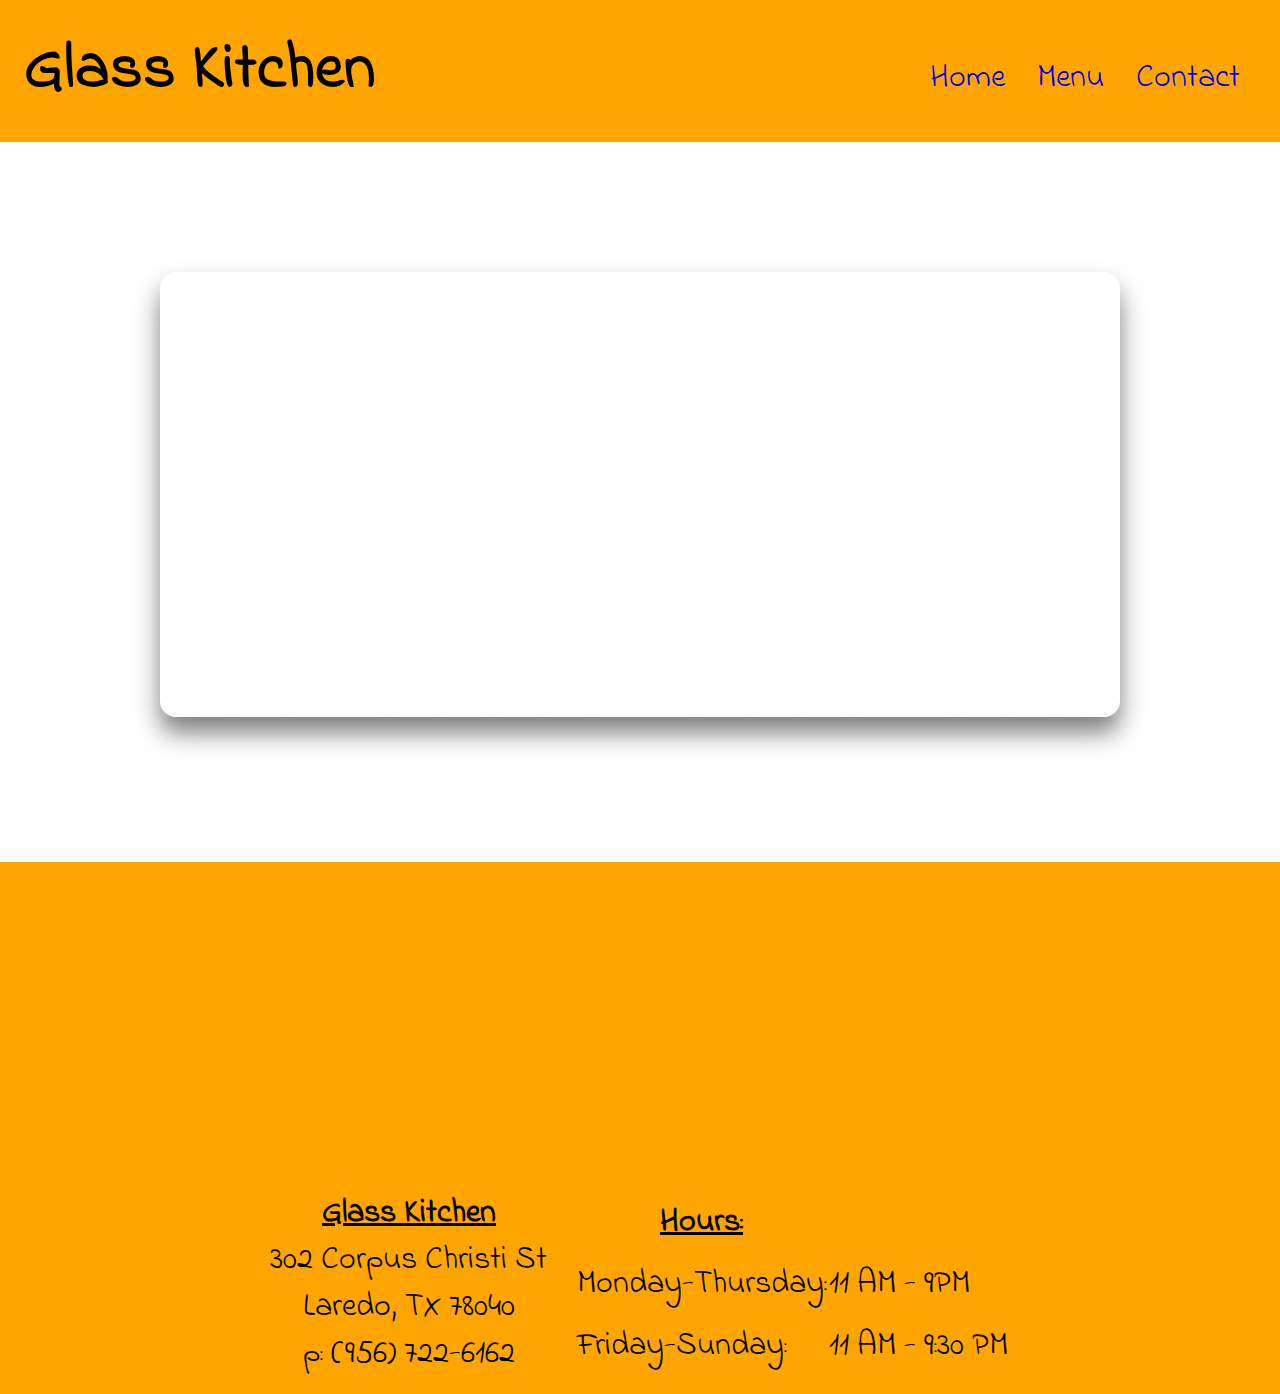
==== docs/index.html @ 50234efc "Uploading All Files" ====
<!DOCTYPE html>
<html lang="en">
  <head>
    <meta charset="UTF-8" />
    <meta name="viewport" content="width=device-width, initial-scale=1.0" />
    <title>Glass Kitchen</title>
    <link rel="stylesheet" href="Styling/homestyle.css" />
    <link rel="preconnect" href="https://fonts.googleapis.com" />
    <link rel="preconnect" href="https://fonts.gstatic.com" crossorigin />
    <link
      href="https://fonts.googleapis.com/css2?family=Indie+Flower&display=swap"
      rel="stylesheet"
    />
  </head>
  <body class="page-container">
    <header class="header-container">
      <h1 class="header-element">Glass Kitchen</h1>
      <nav class="nav-container">
        <ul class="li-container">
          <li class="li-element">
            <a class="li-link-text" href="index.html">Home</a>
          </li>
          <li class="li-element">
            <a class="li-link-text" href="menu.html">Menu</a>
          </li>
          <li class="li-element">
            <a class="li-link-text" href="contact.html">Contact</a>
          </li>
        </ul>
      </nav>
    </header>
    <main class="main-content-container">
      <section class="intro-container">
        <p class="intro-text">
          Welcome to Glass Kitchen, where culinary excellence meets comfort
          food! Known for our perfectly cooked burgers and the best fries in
          town, we pride ourselves on using fresh ingredients to create
          mouthwatering dishes. Don't miss our fan-favorite Cowboy Bites,
          delivering just the right amount of kick. Join us for a delightful
          dining experience that keeps our guests coming back for more!
        </p>
      </section>
    </main>
    <footer class="footer-container">
      <iframe
        src="https://www.google.com/maps/embed?pb=!1m18!1m12!1m3!1d3538.7341124764284!2d-99.49622822287814!3d27.508643376297073!2m3!1f0!2f0!3f0!3m2!1i1024!2i768!4f13.1!3m3!1m2!1s0x8661217db6039c0f%3A0xba143094b5876095!2sGlass%20Kitchen!5e0!3m2!1sen!2sus!4v1727535590575!5m2!1sen!2sus"
        width="700"
        height="280"
        style="border: 0"
        allowfullscreen=""
        loading="lazy"
        referrerpolicy="no-referrer-when-downgrade"
        class="google-map"
      ></iframe>
      <div class="miscellaneous-info">
        <div class="address-container">
          <h4 class="address-header-text">Glass Kitchen</h4>
          <p class="address-location-text">
            302 Corpus Christi St <br />
            Laredo, TX 78040 <br />
            p: (956) 722-6162
          </p>
        </div>
        <table class="hours-of-op-container">
          <tr class="hours-row">
            <th class="hours-header-text">Hours:</th>
          </tr>
          <tr class="days-row">
            <td class="days-text">Monday-Thursday:</td>
            <td class="days-text">11 AM - 9PM</td>
          </tr>
          <tr class="days-row">
            <td class="days-text">Friday-Sunday:</td>
            <td class="days-text">11 AM - 9:30 PM</td>
          </tr>
        </table>
      </div>
    </footer>
  </body>
</html>
---- docs/Styling/homestyle.css ----
* {
  margin: 0;
  padding: 0;
  box-sizing: border-box;
  font-family: "Indie Flower", sans-serif;
}
body {
  background-image: url(burger.jpg);
  background-repeat: no-repeat;
  background-size: cover;
  min-height: 100vh;
}
.header-container {
  display: flex;
  justify-content: space-between;
  align-items: baseline; /*centers text horizontally*/
  background-color: orange;
  padding: 1.5rem;
}
.header-element {
  font-size: 4rem;
}
.nav-container {
  display: flex;
  justify-content: space-between;
}
.li-container {
  list-style-type: none;
  display: flex;
}
.li-element {
  margin: 1rem;
}
.li-link-text {
  text-decoration: none;
  font-size: 2rem;
}
.main-content-container {
  /* background-image: url(burger.jpg);
  background-repeat: no-repeat; */
  padding-bottom: 1rem;
  display: flex;
  flex-direction: column;
  justify-content: center;
  align-items: center;
  margin-bottom: 0rem;
  height: 80vh;
}
.intro-container {
  width: 75%;
  margin-bottom: 0;
}
.intro-text {
  margin-bottom: 0;
}
/* .page-container {
  background: linear-gradient(rgba(0, 0, 0, 0.8), rgba(0, 0, 0, 0.2)),
    url(burger.JPG);
} */
.intro-text {
  color: white;
  font-size: 2.5rem;
  background: linear-gradient(
    135deg,
    rgba(255, 255, 255, 0.1),
    rgba(255, 255, 255, 0)
  );
  backdrop-filter: blur(1rem);
  -webkit-backdrop-filter: blur(1rem);
  border-radius: 1rem;
  border: 1rem solid rgba(255, 255, 255, 0.18);
  box-shadow: 0 1rem 1.5rem 0 rgba(0, 0, 0, 0.5);
}
.footer-container {
  background-color: orange;
  position: relative;
  display: flex;
  flex-direction: column;
  justify-content: center;
  align-items: center;
  padding-top: 2rem;
  bottom: 0rem;
}

.google-map {
  border-radius: 1rem;
  width: 35%;
}

.miscellaneous-info {
  display: flex;
  padding: 1rem;
}
.address-header-text,
.hours-header-text {
  text-decoration: underline;
  font-size: 2rem;
}
.address-container {
  margin-right: 1cap;
  text-align: center;
}
.hours-of-op-container {
  margin-left: 1rem;
}
.address-location-text,
.days-text {
  font-size: 2rem;
}

@media (max-width: 900px) {
  .footer-container .google-map {
    width: 75%;
  }
  .header-container {
    display: flex;
    flex-direction: column;
    justify-content: space-between;
    align-items: center; /*centers text horizontally*/
    background-color: orange;
    padding: 1.5rem;
  }
  .header-element {
    text-align: center;
  }
  .intro-text {
    font-size: 2rem;
  }
  .address-location-text,
  .days-text {
    font-size: 1rem;
  }
  .address-header-text,
  .hours-header-text {
    font-size:1.5rem;
  }
  .address-location-text,
  .days-text {
    font-size: 1rem;
  }
}

@media (max-width: 600px) {
  .footer-container .google-map {
    width: 75%;
  }
  .header-container {
    display: flex;
    flex-direction: column;
    justify-content: space-between;
    align-items: center; /*centers text horizontally*/
    background-color: orange;
    padding: 1.5rem;
  }
  .main-content-container {
    height: 150vh;
  }
  .address-header-text,
  .hours-header-text {
    font-size:1.5rem;
  }
  .address-location-text,
  .days-text {
    font-size: 1rem;
  }
}
@media (max-width: 376px) {
  .main-content-container {
    height: 200vh;
  }
  .address-header-text,
  .hours-header-text {
    font-size:1.5rem;
  }
  .address-location-text,
  .days-text {
    font-size: 1rem;
  }
}
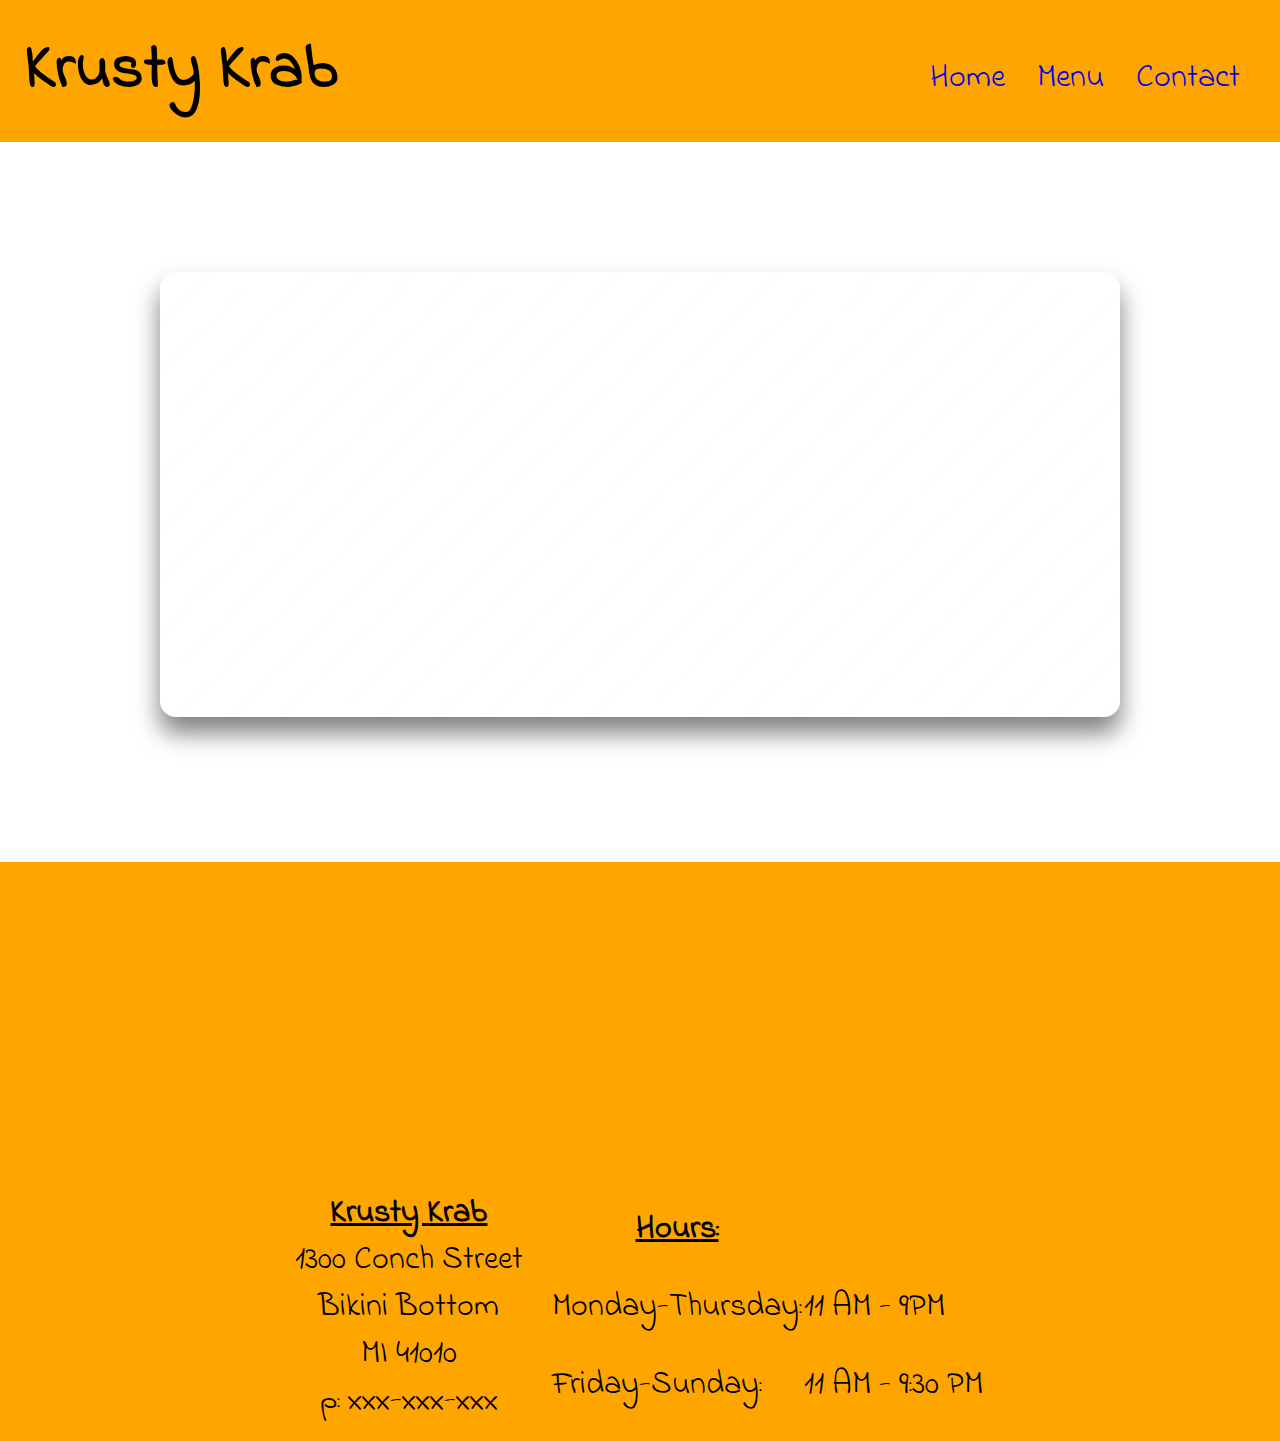
==== commit d13acf93: "Replacing with correct names and adding img" ====
--- a/docs/index.html
+++ b/docs/index.html
@@ -3,7 +3,7 @@
   <head>
     <meta charset="UTF-8" />
     <meta name="viewport" content="width=device-width, initial-scale=1.0" />
-    <title>Glass Kitchen</title>
+    <title>Krusty Krab</title>
     <link rel="stylesheet" href="Styling/homestyle.css" />
     <link rel="preconnect" href="https://fonts.googleapis.com" />
     <link rel="preconnect" href="https://fonts.gstatic.com" crossorigin />
@@ -14,7 +14,7 @@
   </head>
   <body class="page-container">
     <header class="header-container">
-      <h1 class="header-element">Glass Kitchen</h1>
+      <h1 class="header-element">Krusty Krab</h1>
       <nav class="nav-container">
         <ul class="li-container">
           <li class="li-element">
@@ -32,7 +32,7 @@
     <main class="main-content-container">
       <section class="intro-container">
         <p class="intro-text">
-          Welcome to Glass Kitchen, where culinary excellence meets comfort
+          Welcome to the Krusty Krab, where culinary excellence meets comfort
           food! Known for our perfectly cooked burgers and the best fries in
           town, we pride ourselves on using fresh ingredients to create
           mouthwatering dishes. Don't miss our fan-favorite Cowboy Bites,
@@ -42,8 +42,18 @@
       </section>
     </main>
     <footer class="footer-container">
+      <!--<iframe
+        src="https://www.google.com/maps/embed?pb=!1m18!1m12!1m3!1d3538.7341124764284!2d-99.49622822287814!3d27.508643376297073!2m3!1f0!2f0!3f0!3m2!1i1024!2i768!4f13.1!3m3!1m2!1s0x8661217db6039c0f%3A0xba143094b5876095!2sGlass%20Kitchen!5e0!3m2!1sen!2sus!4v1727535590575!5m2!1sen!2sus"
+        width="700"
+        height="280"
+        style="border: 0"
+        allowfullscreen=""
+        loading="lazy"
+        referrerpolicy="no-referrer-when-downgrade"
+        class="google-map"
+      ></iframe>-->
       <iframe
-        src="https://www.google.com/maps/embed?pb=!1m18!1m12!1m3!1d3538.7341124764284!2d-99.49622822287814!3d27.508643376297073!2m3!1f0!2f0!3f0!3m2!1i1024!2i768!4f13.1!3m3!1m2!1s0x8661217db6039c0f%3A0xba143094b5876095!2sGlass%20Kitchen!5e0!3m2!1sen!2sus!4v1727535590575!5m2!1sen!2sus"
+        src="https://www.google.com/maps/embed?pb=!1m18!1m12!1m3!1d37183.935859879515!2d165.3673299030684!3d11.58910239961034!2m3!1f0!2f0!3f0!3m2!1i1024!2i768!4f13.1!3m3!1m2!1s0x644c2180a24fadbf%3A0x4c3f21ce9753a027!2sBikini%20Atoll!5e0!3m2!1sen!2sus!4v1729990637581!5m2!1sen!2sus"
         width="700"
         height="280"
         style="border: 0"
@@ -54,11 +64,17 @@
       ></iframe>
       <div class="miscellaneous-info">
         <div class="address-container">
-          <h4 class="address-header-text">Glass Kitchen</h4>
-          <p class="address-location-text">
+          <h4 class="address-header-text">Krusty Krab</h4>
+          <!--<p class="address-location-text">
             302 Corpus Christi St <br />
             Laredo, TX 78040 <br />
             p: (956) 722-6162
+          </p>-->
+          <p class="address-location-text">
+            1300 Conch Street <br />
+            Bikini Bottom <br />
+            MI 41010 <br />
+            p: xxx-xxx-xxx
           </p>
         </div>
         <table class="hours-of-op-container">
--- a/docs/Styling/homestyle.css
+++ b/docs/Styling/homestyle.css
@@ -34,6 +34,9 @@
 .li-link-text {
   text-decoration: none;
   font-size: 2rem;
+}
+.li-link-text:visited {
+  color: black;
 }
 .main-content-container {
   /* background-image: url(burger.jpg);
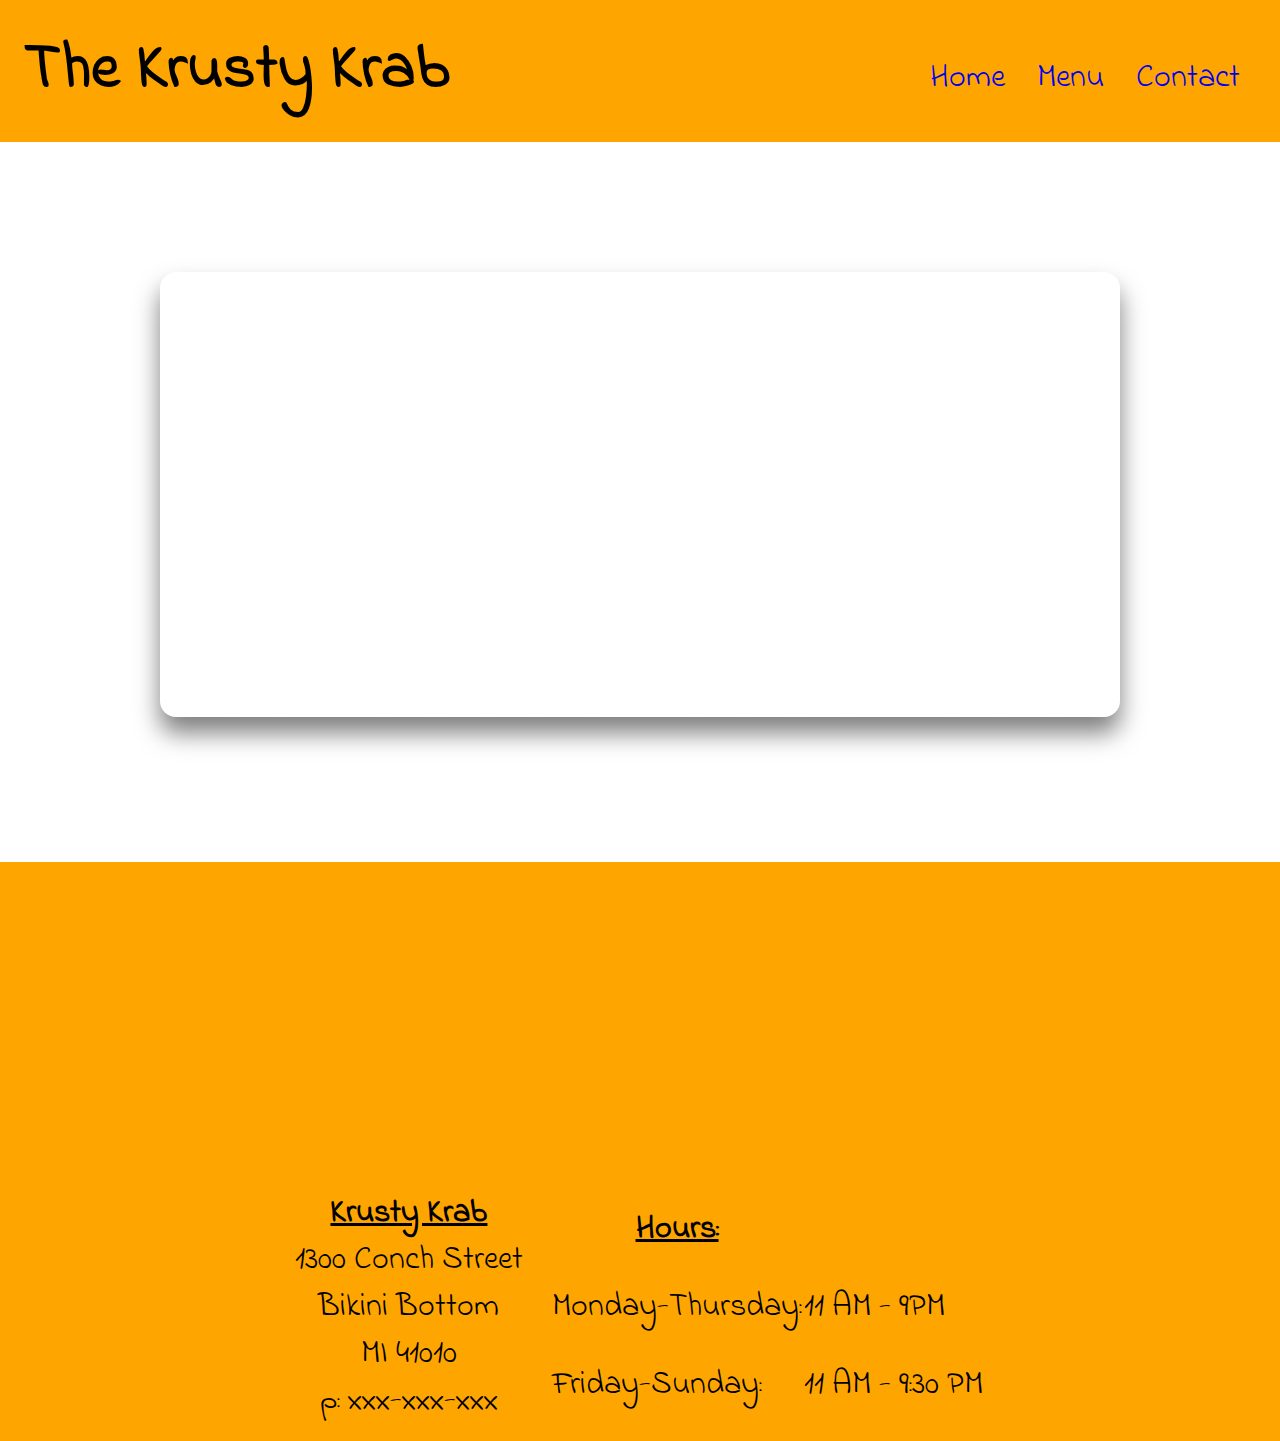
==== commit 453e0112: "Added Krusty Krab Text and Added Nasty Patty Tab Image" ====
--- a/docs/index.html
+++ b/docs/index.html
@@ -3,7 +3,7 @@
   <head>
     <meta charset="UTF-8" />
     <meta name="viewport" content="width=device-width, initial-scale=1.0" />
-    <title>Krusty Krab</title>
+    <title>The Krusty Krab</title>
     <link rel="stylesheet" href="Styling/homestyle.css" />
     <link rel="preconnect" href="https://fonts.googleapis.com" />
     <link rel="preconnect" href="https://fonts.gstatic.com" crossorigin />
@@ -12,9 +12,10 @@
       rel="stylesheet"
     />
   </head>
+  <link rel="icon" type="image/jpg" href="Styling/nastypatty.jpg" />
   <body class="page-container">
     <header class="header-container">
-      <h1 class="header-element">Krusty Krab</h1>
+      <h1 class="header-element">The Krusty Krab</h1>
       <nav class="nav-container">
         <ul class="li-container">
           <li class="li-element">
